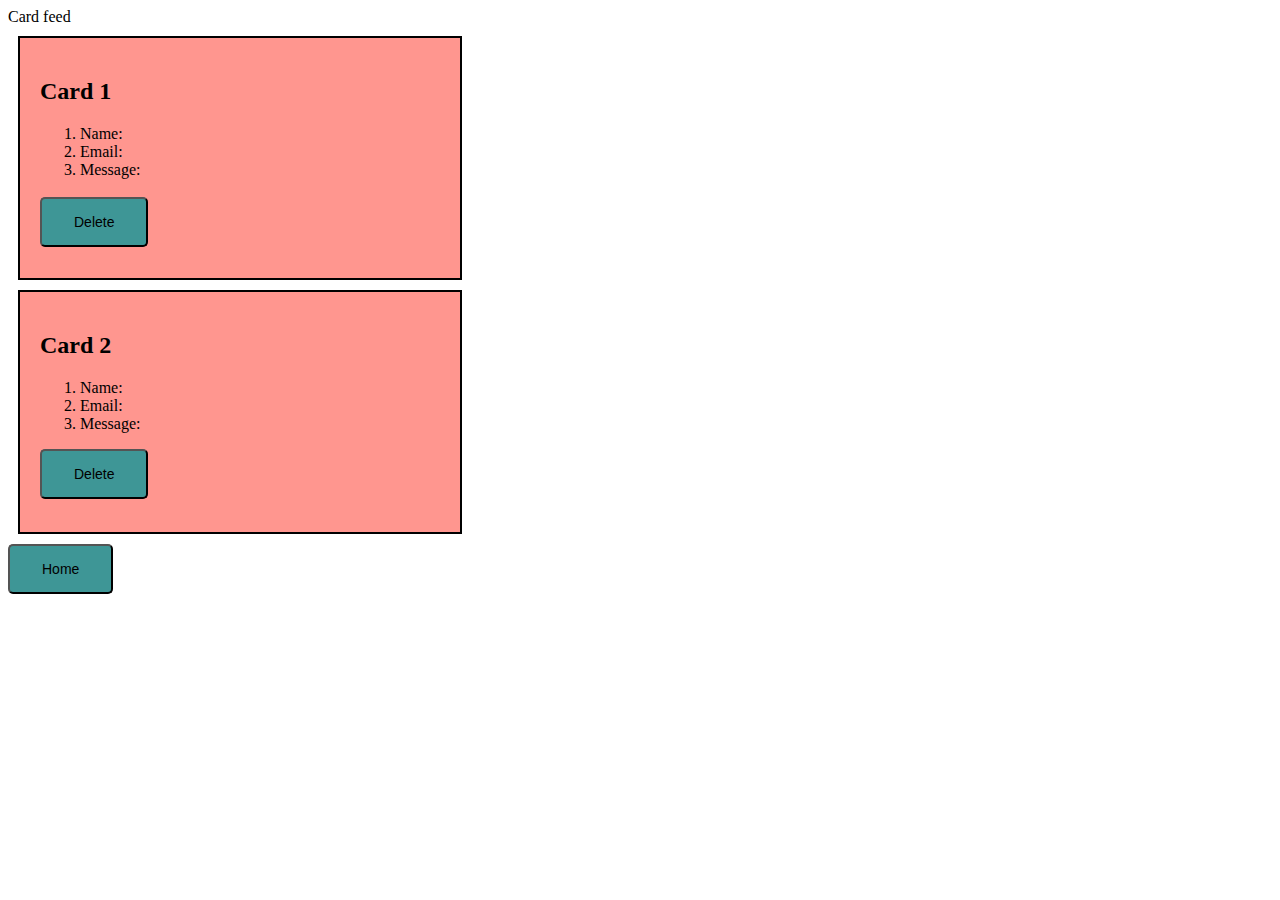
==== ProjectTemplate/cardfeed.html @ 18adaf8f "cardfeed and updated css" ====
Card feed

<!DOCTYPE html>
<html>
<head>
    <meta charset="utf-8">
    <meta name="viewport" content="width=device-width">
    <title>Create a Card</title>
    <script src="https://ajax.googleapis.com/ajax/libs/jquery/3.6.3/jquery.min.js"></script>

    <style>
    .feed-item {
        background-color: #FF968F;
  border: 2px solid ;
  padding: 20px;
  margin: 10px;
  width: 400px;
  height: 200px;
}

h2 {
  font-size: 24px;
}

p {
  font-size: 18px;
  line-height: 1.5;
}

a {
  display: block;
  margin-top: 10px;
  font-size: 16px;
  text-align: right;
}

.button {
            background-color: #3e9696;
            color: black;
            padding: 15px 32px;
            text-align: center;
            font-size: 14px;
            border-radius: 5px;
        }
    </style>
</head>


<body>
    <div class="feed-item">
        <h2>Card 1</h2>
        <p>
            <ol>
                <li>Name: </li>
                <li>Email: </li>
                <li>Message: </li>
            
            </ol>
        </p>
        <button class = "button" type="delete" class="form-button">Delete</button>
      </div>
  
      <body>
        <div class="feed-item">
            <h2>Card 2</h2>
            <p>
                <ol>
                    <li>Name: </li>
                    <li>Email: </li>
                    <li>Message: </li>
                
                </ol>
                <button class = "button" type="delete" class="form-button">Delete</button>
            </p>
          </div>
          <button class="button" onclick="window.location.href = 'HomePage.html';">Home</button>
</body>
   
</html>
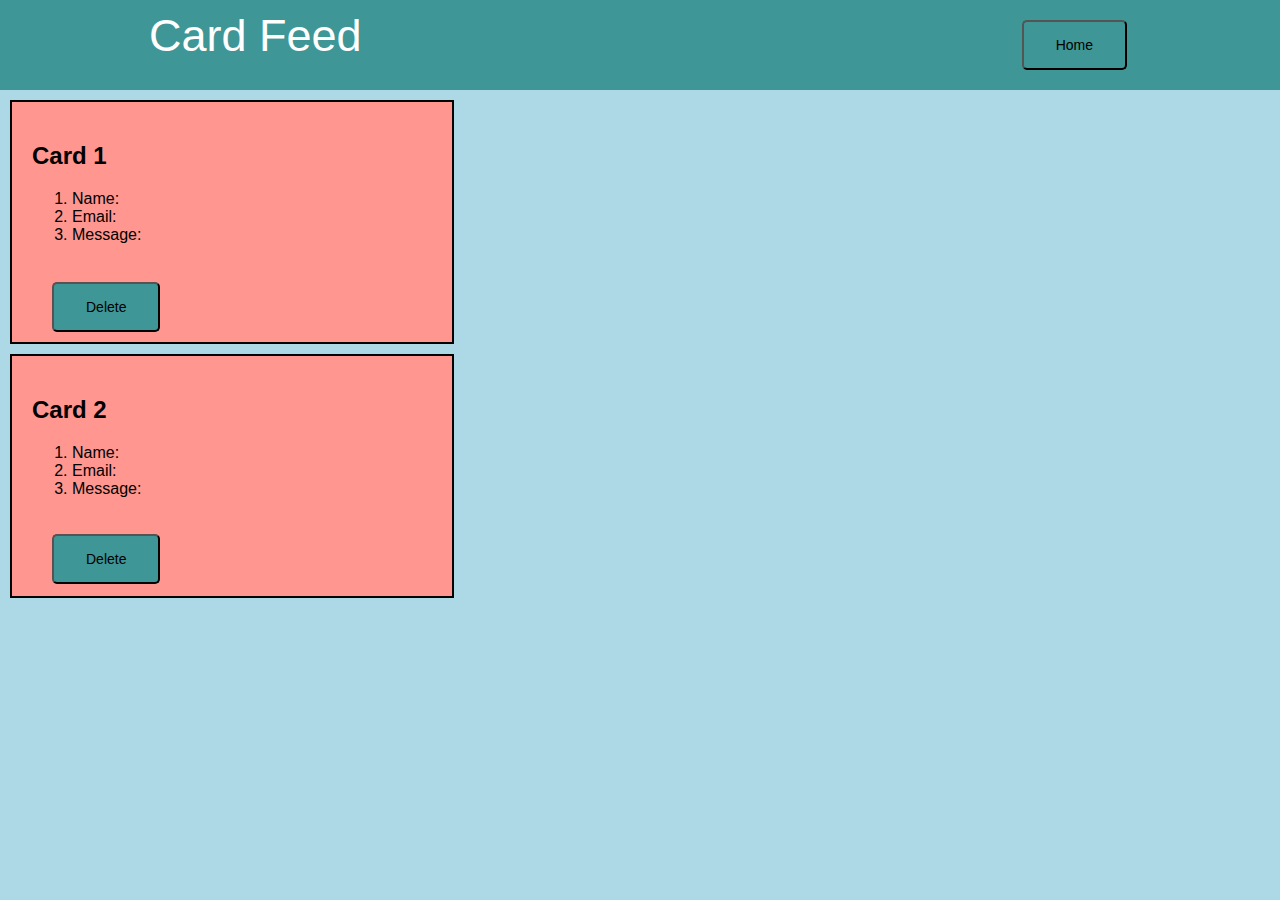
==== commit a1c25104: "styling" ====
--- a/ProjectTemplate/cardfeed.html
+++ b/ProjectTemplate/cardfeed.html
@@ -1,4 +1,4 @@
-Card feed
+
 
 <!DOCTYPE html>
 <html>
@@ -9,6 +9,32 @@
     <script src="https://ajax.googleapis.com/ajax/libs/jquery/3.6.3/jquery.min.js"></script>
 
     <style>
+
+		body {
+			margin: 0;
+			padding: 0;
+			font-family: sans-serif;
+			background-color: #ADD8E6;
+		}
+
+		h1 {
+			margin: 0;
+			padding: 0;
+			padding-right: 50vw;
+			color: white;
+			font-weight: normal;
+			margin-left: 16px;
+			padding-top: 10px;
+			font-size: 5vh;
+		}
+
+		.menu-bar-container {
+			height: 10vh;
+			background-color: #3e9696;
+			display: flex;
+			justify-content: center;
+		}
+
     .feed-item {
         background-color: #FF968F;
   border: 2px solid ;
@@ -38,6 +64,7 @@
             background-color: #3e9696;
             color: black;
             padding: 15px 32px;
+            margin: 20px;
             text-align: center;
             font-size: 14px;
             border-radius: 5px;
@@ -47,6 +74,11 @@
 
 
 <body>
+
+    <div class="menu-bar-container">
+        <h1>Card Feed</h1>
+        <button class="button" onclick="window.location.href = 'HomePage.html';">Home</button>
+    </div>
     <div class="feed-item">
         <h2>Card 1</h2>
         <p>
@@ -54,13 +86,13 @@
                 <li>Name: </li>
                 <li>Email: </li>
                 <li>Message: </li>
-            
+
             </ol>
         </p>
-        <button class = "button" type="delete" class="form-button">Delete</button>
-      </div>
-  
-      <body>
+        <button class="button" type="delete" class="form-button">Delete</button>
+    </div>
+
+    <body>
         <div class="feed-item">
             <h2>Card 2</h2>
             <p>
@@ -68,13 +100,13 @@
                     <li>Name: </li>
                     <li>Email: </li>
                     <li>Message: </li>
-                
+
                 </ol>
-                <button class = "button" type="delete" class="form-button">Delete</button>
+                <button class="button" type="delete" class="form-button">Delete</button>
             </p>
-          </div>
-          <button class="button" onclick="window.location.href = 'HomePage.html';">Home</button>
-</body>
-   
+        </div>
+
+    </body>
+
 </html>
 
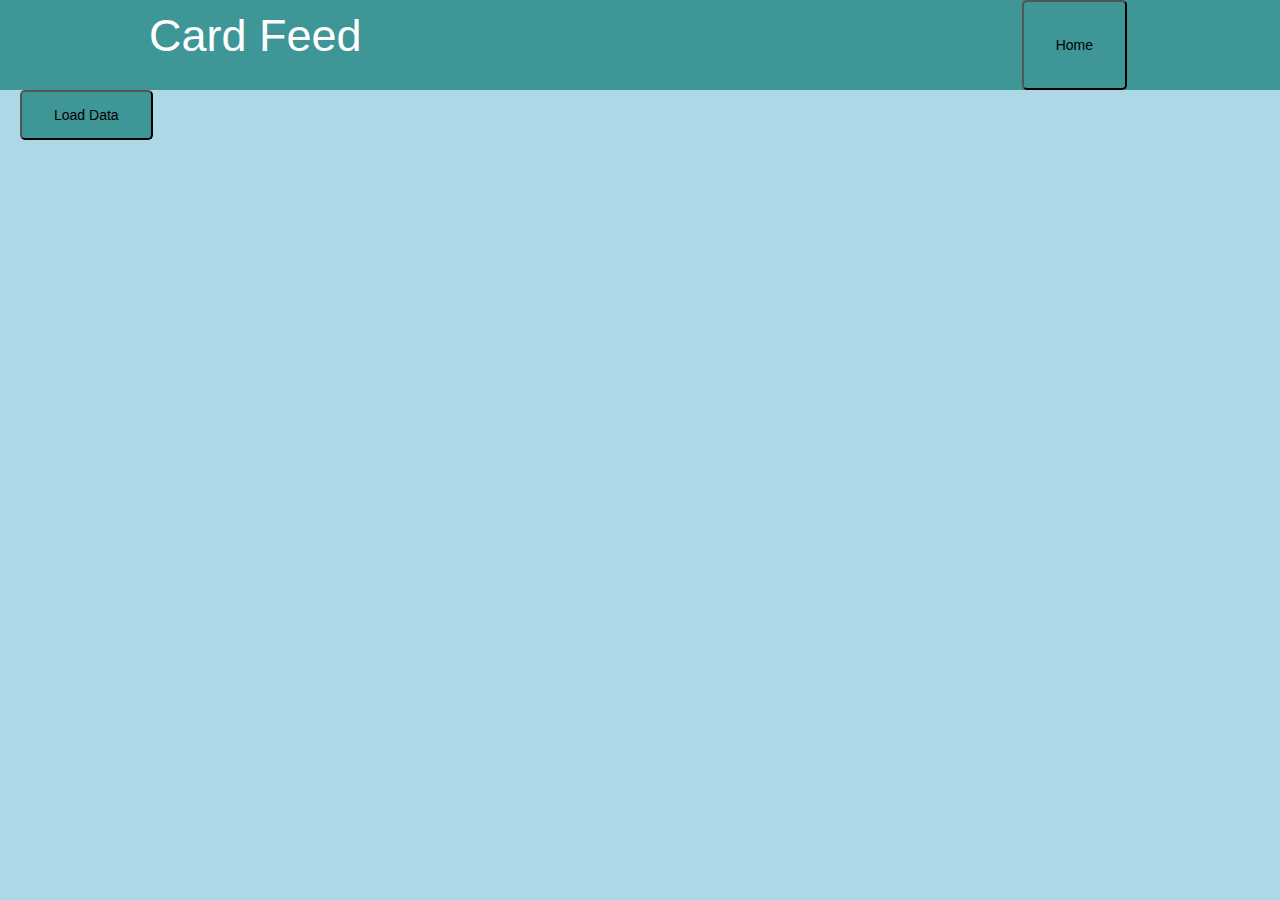
==== commit 77d6eae1: "listing cards" ====
--- a/ProjectTemplate/cardfeed.html
+++ b/ProjectTemplate/cardfeed.html
@@ -37,21 +37,18 @@
 
     .feed-item {
         background-color: #FF968F;
-  border: 2px solid ;
-  padding: 20px;
-  margin: 10px;
-  width: 400px;
-  height: 200px;
+        border: 2px solid ;
+        padding: 20px;
+        margin: 10px;
+        width: 400px;
+        height: 100px;
 }
 
 h2 {
-  font-size: 24px;
+  font-size: 20px;
+  text-align: center;
 }
 
-p {
-  font-size: 18px;
-  line-height: 1.5;
-}
 
 a {
   display: block;
@@ -64,7 +61,7 @@
             background-color: #3e9696;
             color: black;
             padding: 15px 32px;
-            margin: 20px;
+            margin: 0 20px;
             text-align: center;
             font-size: 14px;
             border-radius: 5px;
@@ -72,6 +69,50 @@
     </style>
 </head>
 
+<script>
+	function results() {
+
+		var webMethod = "ProjectServices.asmx/GetCards";
+		$.ajax({
+			type: "POST",
+			url: webMethod,
+			contentType: "application/json; charset=utf-8",
+			dataType: "json",
+			success: function (msg) {
+				if (msg.d) {
+                   
+                    const dataset = msg.d
+
+                    for (let i = 0; i < dataset.length; i++) {
+						const cardFeed = document.getElementById("listing");
+
+						const card = document.createElement("div");
+						card.innerHTML = "<h2>" + dataset[i]["carddesc"] + "</hr>";
+						card.classList.add("feed-item");
+						card.setAttribute('id', dataset[i]["cardid"])
+
+						const deleteBtn = document.createElement("button");
+						deleteBtn.innerHTML = "Delete";
+						deleteBtn.classList.add("button");
+
+						card.appendChild(deleteBtn);
+						cardFeed.appendChild(card);
+
+                    }
+                    
+					
+
+				}
+				else {
+					
+				}
+			},
+			error: function (e) {
+				alert("There was an error somewhere....");
+			}
+		});
+	}
+</script>
 
 <body>
 
@@ -79,32 +120,9 @@
         <h1>Card Feed</h1>
         <button class="button" onclick="window.location.href = 'HomePage.html';">Home</button>
     </div>
-    <div class="feed-item">
-        <h2>Card 1</h2>
-        <p>
-            <ol>
-                <li>Name: </li>
-                <li>Email: </li>
-                <li>Message: </li>
+    <button class="button" onclick="javascript:  results();">Load Data</button>
+    <div id="listing"></div>
 
-            </ol>
-        </p>
-        <button class="button" type="delete" class="form-button">Delete</button>
-    </div>
-
-    <body>
-        <div class="feed-item">
-            <h2>Card 2</h2>
-            <p>
-                <ol>
-                    <li>Name: </li>
-                    <li>Email: </li>
-                    <li>Message: </li>
-
-                </ol>
-                <button class="button" type="delete" class="form-button">Delete</button>
-            </p>
-        </div>
 
     </body>
 
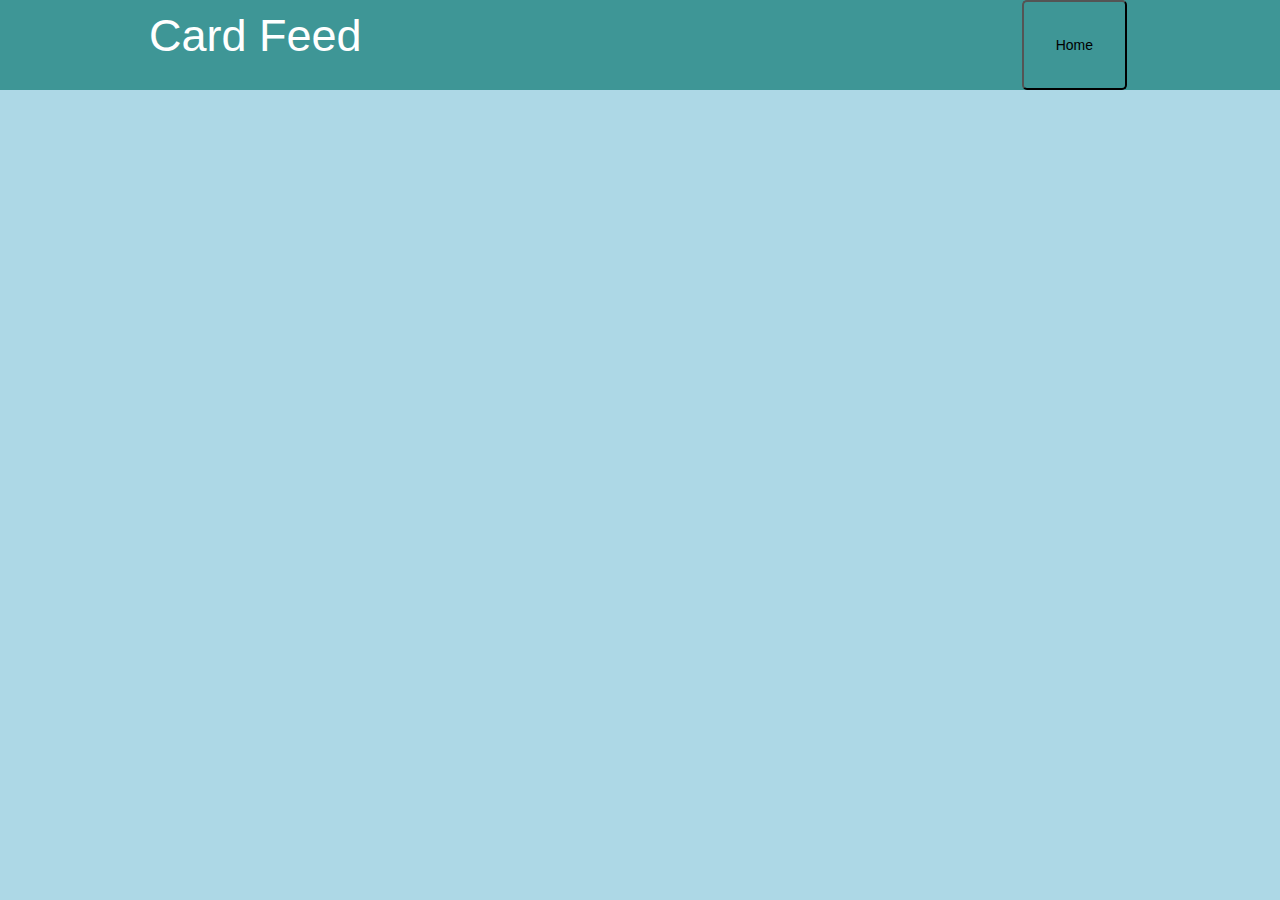
==== commit 5af21093: "added user profile card view" ====
--- a/ProjectTemplate/cardfeed.html
+++ b/ProjectTemplate/cardfeed.html
@@ -42,22 +42,22 @@
         margin: 10px;
         width: 400px;
         height: 100px;
-}
-
-h2 {
-  font-size: 20px;
-  text-align: center;
-}
-
-
-a {
-  display: block;
-  margin-top: 10px;
-  font-size: 16px;
-  text-align: right;
-}
-
-.button {
+
+    }
+
+    h2 {
+      font-size: 20px;
+      text-align: center;
+    }
+
+        a {
+            display: block;
+            margin-top: 10px;
+            font-size: 16px;
+            text-align: right;
+        }
+
+        .button {
             background-color: #3e9696;
             color: black;
             padding: 15px 32px;
@@ -66,6 +66,18 @@
             font-size: 14px;
             border-radius: 5px;
         }
+
+		.complete {
+			background-color: #daa520;
+			color: cornsilk;
+		}
+
+        div.complete > button {
+            background-color: #daa520;
+            color: cornsilk;
+        }
+
+
     </style>
 </head>
 
@@ -90,37 +102,111 @@
 						card.innerHTML = "<h2>" + dataset[i]["carddesc"] + "</hr>";
 						card.classList.add("feed-item");
 						card.setAttribute('id', dataset[i]["cardid"])
+					
 
 						const deleteBtn = document.createElement("button");
 						deleteBtn.innerHTML = "Delete";
 						deleteBtn.classList.add("button");
+						deleteBtn.addEventListener('click', deleteCard);
+
+						const doneBtn = document.createElement("button");
+						doneBtn.innerHTML = "Complete";
+						doneBtn.classList.add("button");
+						doneBtn.addEventListener('click', markCardAsDone);
 
 						card.appendChild(deleteBtn);
+						card.appendChild(doneBtn);
 						cardFeed.appendChild(card);
 
-                    }
+						
+
+                        function deleteCard() {
+
+                            var webMethod = "ProjectServices.asmx/DeleteCard";
+                            var parameters = "{\"cardid\":\"" + encodeURI(card.id) + "\"}";
+
+                            $.ajax({
+                                type: "POST",
+                                url: webMethod,
+                                data: parameters,
+                                contentType: "application/json; charset=utf-8",
+                                dataType: "json",
+                                success: function (msg) {
+									console.log("success!");
+                                    window.location.reload();
+                                },
+                                error: function (e) {
+                                    alert("there was an error processing your request.....");
+                                }
+                            }); // end delete card ajax call
+						} // end delete card function
+
+						function markCardAsDone() {
+
+							var webMethod = "ProjectServices.asmx/MarkasDone";
+							var parameters = "{\"cardid\":\"" + encodeURI(card.id) + "\"}";
+
+							$.ajax({
+								type: "POST",
+								url: webMethod,
+								data: parameters,
+								contentType: "application/json; charset=utf-8",
+								dataType: "json",
+								success: function (msg) {
+									console.log("card is done!");
+									window.location.reload();
+								},
+								error: function (e) {
+									alert("there was an error processing your request......");
+								}
+							}) // end ajax call for mark card as done
+						} // end mark card as done function
+
+						function checkIfCardDone() {
+							var webMethod = "ProjectServices.asmx/CheckIfDone";
+                            var parameters = "{\"cardid\":\"" + encodeURI(card.id) + "\"}";
+
+                            $.ajax({
+                                type: "POST",
+                                url: webMethod,
+                                data: parameters,
+                                contentType: "application/json; charset=utf-8",
+                                dataType: "json",
+                                success: function (msg) {
+									if (msg.d) {
+										const data = msg.d;
+										if (data == "1") {
+											card.classList.add("complete");
+											console.log("card has been stored with a complete value");
+										}
+									}
+                                },
+                                error: function (e) {
+                                    alert("there was an error processing your request......");
+                                }
+                            }) // end ajax call for check if done
+                        } // end check if done function
+						checkIfCardDone();
+                    } // end for loop
                     
-					
-
-				}
-				else {
-					
-				}
+				} // end if statement
 			},
 			error: function (e) {
 				alert("There was an error somewhere....");
 			}
-		});
-	}
+		}); // end results ajax call
+	} // end results function
+
+	
 </script>
 
-<body>
+<body onload="results()">
 
     <div class="menu-bar-container">
         <h1>Card Feed</h1>
         <button class="button" onclick="window.location.href = 'HomePage.html';">Home</button>
     </div>
-    <button class="button" onclick="javascript:  results();">Load Data</button>
+ 
     <div id="listing"></div>
 
 
